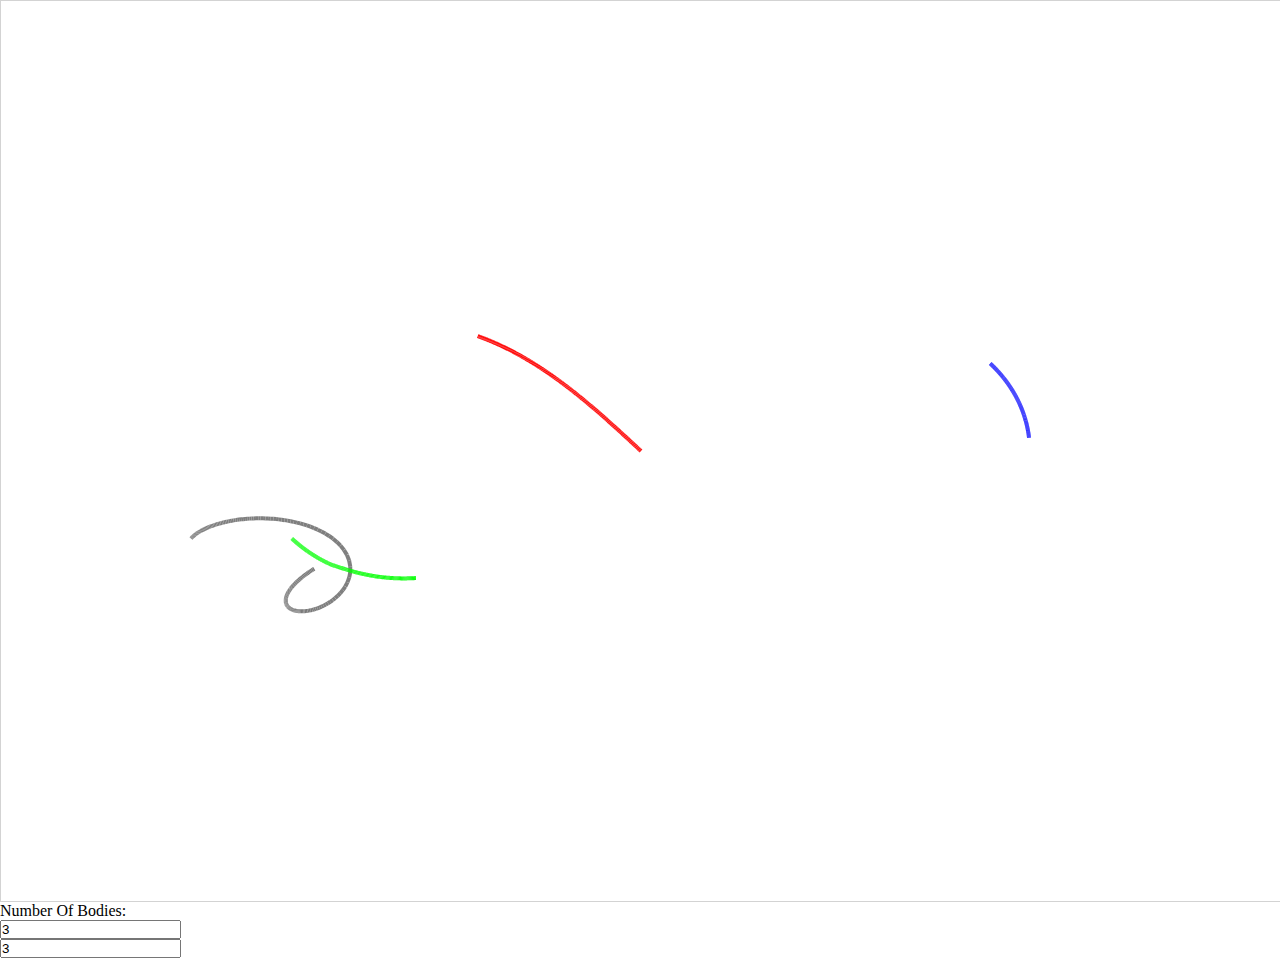
==== index.html @ d7cb371f "lkhjug" ====
<html>

<head>
    <style>
        * {
            padding: 0;
            margin: 0;
        }
    </style>
</head>

<body onload="page_load()">
    <canvas id="myCanvas" width="200%" height="100" style="border:1px solid #d3d3d3;">
    </canvas>
    <label for="num_of_bodies">Number Of Bodies:</label><br>
    <input onformchange="change_num_of_bodies()" type="number" id="num_of_bodies" name="num_of_bodies" value="3"><br>
    <div class="planets">
        <div class="planet" id="plan1">
            <input  onformchange="change_num_of_bodies()" type="number" id="num_of_bodies" name="num_of_bodies"
                value="3"><br>

        </div>
    </div>
    <script>
        var num_of_bodies = 3
        var bodies_ar = ["plan1", "plan2", "plan3"]
        var planet_form =
            function change_num_of_bodies() {
                if (getElementById("num_of_bodies").value > num_of_bodies) {

                }
            }
        function getRandomInt(max) {
            return Math.floor(Math.random() * max);
        }
        var ctx
        var screen_size
        class Vector2 {
            constructor(x, y) {
                this.x = x
                this.y = y
            }
            add(vec) {
                return new Vector2(this.x + vec.x, this.y + vec.y)
            }

            subtract(vec) {
                return new Vector2(this.x - vec.x, this.y - vec.y)

            }
            length() {
                return Math.sqrt(Math.pow(this.x, 2) + Math.pow(this.y, 2))
            }
            distance_to(vec) {
                return this.subtract(vec).length()
            }
            normalised() {
                return new Vector2(this.x / this.length(), this.y / this.length())
            }
        }

        class Body {
            constructor(pos, vel, mass, color) {
                this.pos = pos
                this.prev_pos = pos
                this.next_pos = pos
                this.vel = vel
                this.mass = mass
                this.color = color
                this.id = getRandomInt(300000000)
                this.ctx = document.getElementById("myCanvas").getContext("2d");
            }
            tick1(bodies) {
                var force = new Vector2(0, 0)
                this.prev_pos = this.pos
                var body
                for (body of bodies) {

                    if (body.id == this.id) {
                        continue
                    }
                    var distance_squared = Math.pow(this.pos.distance_to(body.pos), 2)
                    //console.log(distance_squared)

                    var dir = this.pos.subtract(body.pos).normalised()
                    var force_strength = - G * body.mass / distance_squared
                    force = force.add(new Vector2(dir.x * force_strength, dir.y * force_strength))
                    //console.log(force)
                }
                this.vel = this.vel.add(force)
                this.next_pos = this.pos.add(this.vel)
                this.draw()
                //console.log(this.pos.x,this.pos.y)
            }
            tick2(bodies) {
                this.pos = this.next_pos                //console.log(this.pos.x,this.pos.y)
            }
            draw() {
                this.ctx.lineWidth = 4;
                this.ctx.beginPath();

                this.ctx.moveTo(canvas_to_pixel(this.prev_pos).x, canvas_to_pixel(this.prev_pos).y)
                this.ctx.strokeStyle = this.color

                this.ctx.lineTo(canvas_to_pixel(this.next_pos).x, canvas_to_pixel(this.next_pos).y);
                this.ctx.stroke();
            }
        }
        function canvas_to_pixel(canvas) {
            var offset_pos = canvas.add(new Vector2(0, 0))
            //console.log(new Vector2(screen_size.x/1000*offset_pos.x,screen_size.y/1000*offset_pos.y).add(new Vector2(0,500)))
            return new Vector2(screen_size.y / 1000 * offset_pos.x, screen_size.y / 1000 * offset_pos.y).add(new Vector2(screen_size.x / 2, screen_size.y / 2));

        }
        function page_load() {
            screen_size = new Vector2(0, 0)
            screen_size.x = window.innerWidth;
            screen_size.y = window.innerHeight;
            var canvas = document.getElementById("myCanvas");
            canvas.width = screen_size.x
            canvas.height = screen_size.y
        }
        var ctx = document.getElementById("myCanvas").getContext("2d");

        var bodies = []
        console.log(new Vector2(100, 100))

        //list of bodies

        //comment this out for pure 3 bodies
        bodies.push(new Body(new Vector2(-125.000436 * 4, 24.308753 * 4), new Vector2(0.4662036850, -0.5923657300), 0.1, "rgb(122, 122, 122)"))

        //3 bodies
        bodies.push(new Body(new Vector2(-97.000436 * 4, 24.308753 * 4), new Vector2(0.4662036850, 0.4323657300), 10, "rgb(0, 255, 0)"))
        bodies.push(new Body(new Vector2(0, 0), new Vector2(-0.93240737, -0.86473146), 10, "rgb(255,0 , 0)"))
        bodies.push(new Body(new Vector2(97.000436 * 4, -24.308753 * 4), new Vector2(0.4662036850, 0.4323657300), 10, "rgb(0, 0, 255)"))
        var G = 40

        //solar system
        /*         bodies.push(new Body(new Vector2(0, 0), new Vector2(0, 0), 10000, "rgb(255,0 , 0)"))
                bodies.push(new Body(new Vector2(200, 200), new Vector2(3, -3), 100, "rgb(0, 0, 255)"))
               bodies.push(new Body(new Vector2(150, 210), new Vector2(3, -4), 1, "rgb(122,122, 122)"))
                var G = 0.5 */

        console.log(bodies)
        var tick_counter = 0
        setInterval(physicsTick, 0.1);

        function physicsTick() {
            tick_counter += 1
            for (_body of bodies) {

                _body.tick1(bodies)
                console.log(_body)
                //body.draw()

            }
            for (_body of bodies) {

                //console.log(body)
                _body.tick2(bodies)
                //body.draw()
                //ctx.globalAlpha = 0.001;       
                ctx.fillStyle = "rgba(255, 255, 255, 0.005)";
                ctx.fillRect(0, 0, screen_size.x, screen_size.y);
                //ctx.globalAlpha = 1;       

            }
            if (tick_counter % 100 == 1) {
                ctx.fillStyle = "rgba(255, 255, 255, 0.04)";
                ctx.fillRect(0, 0, screen_size.x, screen_size.y);

            }

        }
    </script>

</body>

</html>
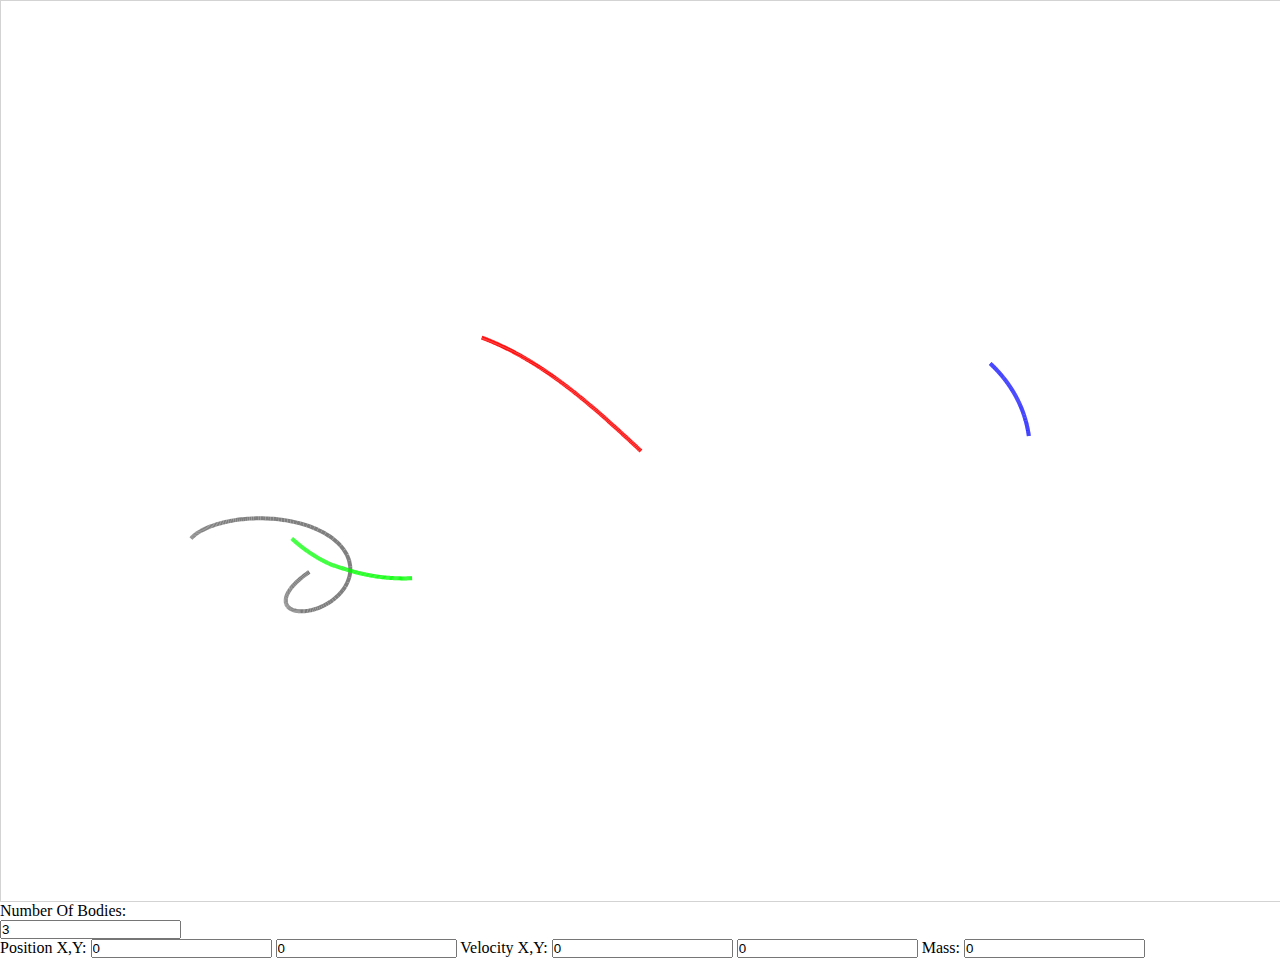
==== commit 00457f5a: "SDf" ====
--- a/index.html
+++ b/index.html
@@ -16,15 +16,22 @@
     <input onformchange="change_num_of_bodies()" type="number" id="num_of_bodies" name="num_of_bodies" value="3"><br>
     <div class="planets">
         <div class="planet" id="plan1">
-            <input  onformchange="change_num_of_bodies()" type="number" id="num_of_bodies" name="num_of_bodies"
-                value="3"><br>
+            <label for="plan1_x">Position X,Y:</label>
+            <input type="number" id="plan1_x" value="0">
+            <input type="number" id="plan1_y" value="0">
 
+            <label for="plan1_vel_x">Velocity X,Y:</label>
+            <input type="number" id="plan1_vel_x" value="0">
+            <input type="number" id="plan1_vel_y" value="0">
+
+            <label for="plan1_mass">Mass:</label>
+            <input type="number" id="plan1_mass" value="0">
         </div>
     </div>
     <script>
         var num_of_bodies = 3
         var bodies_ar = ["plan1", "plan2", "plan3"]
-        var planet_form =
+        var planet_form =""
             function change_num_of_bodies() {
                 if (getElementById("num_of_bodies").value > num_of_bodies) {
 
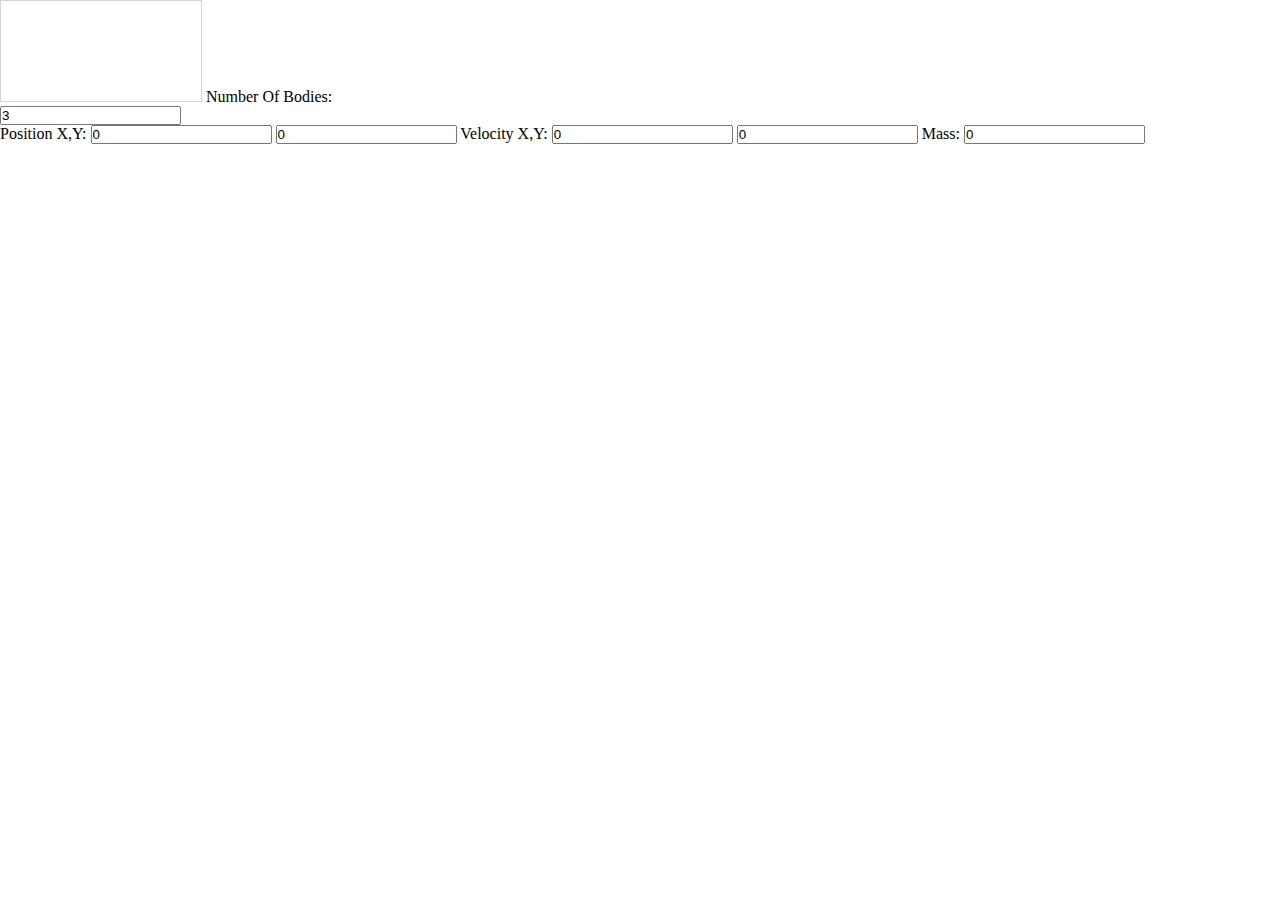
==== commit 290c0f56: "jhkjh" ====
--- a/index.html
+++ b/index.html
@@ -15,28 +15,40 @@
     <label for="num_of_bodies">Number Of Bodies:</label><br>
     <input onformchange="change_num_of_bodies()" type="number" id="num_of_bodies" name="num_of_bodies" value="3"><br>
     <div class="planets">
-        <div class="planet" id="plan1">
+        <form class="planet" id="plan1">
             <label for="plan1_x">Position X,Y:</label>
-            <input type="number" id="plan1_x" value="0">
-            <input type="number" id="plan1_y" value="0">
+            <input type="number" id="pos_x" value="0">
+            <input type="number" id="pos_y" value="0">
 
             <label for="plan1_vel_x">Velocity X,Y:</label>
-            <input type="number" id="plan1_vel_x" value="0">
-            <input type="number" id="plan1_vel_y" value="0">
+            <input type="number" id="vel_x" value="0">
+            <input type="number" id="vel_y" value="0">
 
             <label for="plan1_mass">Mass:</label>
-            <input type="number" id="plan1_mass" value="0">
-        </div>
+            <input type="number" id="mass" value="0">
+        </form>
     </div>
     <script>
         var num_of_bodies = 3
         var bodies_ar = ["plan1", "plan2", "plan3"]
         var planet_form =""
-            function change_num_of_bodies() {
-                if (getElementById("num_of_bodies").value > num_of_bodies) {
+        function change_num_of_bodies() {
+            if (getElementById("num_of_bodies").value > num_of_bodies) {
 
-                }
             }
+        }
+        bodies.push(new Body(new Vector2(-97.000436 * 4, 24.308753 * 4), new Vector2(0.4662036850, 0.4323657300), 10, "rgb(0, 255, 0)"))
+        bodies.push(new Body(new Vector2(0, 0), new Vector2(-0.93240737, -0.86473146), 10, "rgb(255,0 , 0)"))
+        bodies.push(new Body(new Vector2(97.000436 * 4, -24.308753 * 4), new Vector2(0.4662036850, 0.4323657300), 10, "rgb(0, 0, 255)"))
+
+        function add_bodies_from_planets(){
+            for (_body of bodies_ar){
+                var planet_form = document.forms[_body]
+                bodies.push(new Body(new Vector2(planet_form["pos_x"].value,planet_form["pos_y"].value), new Vector2(planet_form["vel_x"].value, planet_form["vel_y"].value), planet_form["mass"].value, "rgb(0, 255, 0)"))
+
+            }
+
+        }
         function getRandomInt(max) {
             return Math.floor(Math.random() * max);
         }
@@ -135,12 +147,12 @@
         //list of bodies
 
         //comment this out for pure 3 bodies
-        bodies.push(new Body(new Vector2(-125.000436 * 4, 24.308753 * 4), new Vector2(0.4662036850, -0.5923657300), 0.1, "rgb(122, 122, 122)"))
+        //bodies.push(new Body(new Vector2(-125.000436 * 4, 24.308753 * 4), new Vector2(0.4662036850, -0.5923657300), 0.1, "rgb(122, 122, 122)"))
 
         //3 bodies
-        bodies.push(new Body(new Vector2(-97.000436 * 4, 24.308753 * 4), new Vector2(0.4662036850, 0.4323657300), 10, "rgb(0, 255, 0)"))
-        bodies.push(new Body(new Vector2(0, 0), new Vector2(-0.93240737, -0.86473146), 10, "rgb(255,0 , 0)"))
-        bodies.push(new Body(new Vector2(97.000436 * 4, -24.308753 * 4), new Vector2(0.4662036850, 0.4323657300), 10, "rgb(0, 0, 255)"))
+        //bodies.push(new Body(new Vector2(-97.000436 * 4, 24.308753 * 4), new Vector2(0.4662036850, 0.4323657300), 10, "rgb(0, 255, 0)"))
+        //bodies.push(new Body(new Vector2(0, 0), new Vector2(-0.93240737, -0.86473146), 10, "rgb(255,0 , 0)"))
+        //bodies.push(new Body(new Vector2(97.000436 * 4, -24.308753 * 4), new Vector2(0.4662036850, 0.4323657300), 10, "rgb(0, 0, 255)"))
         var G = 40
 
         //solar system
